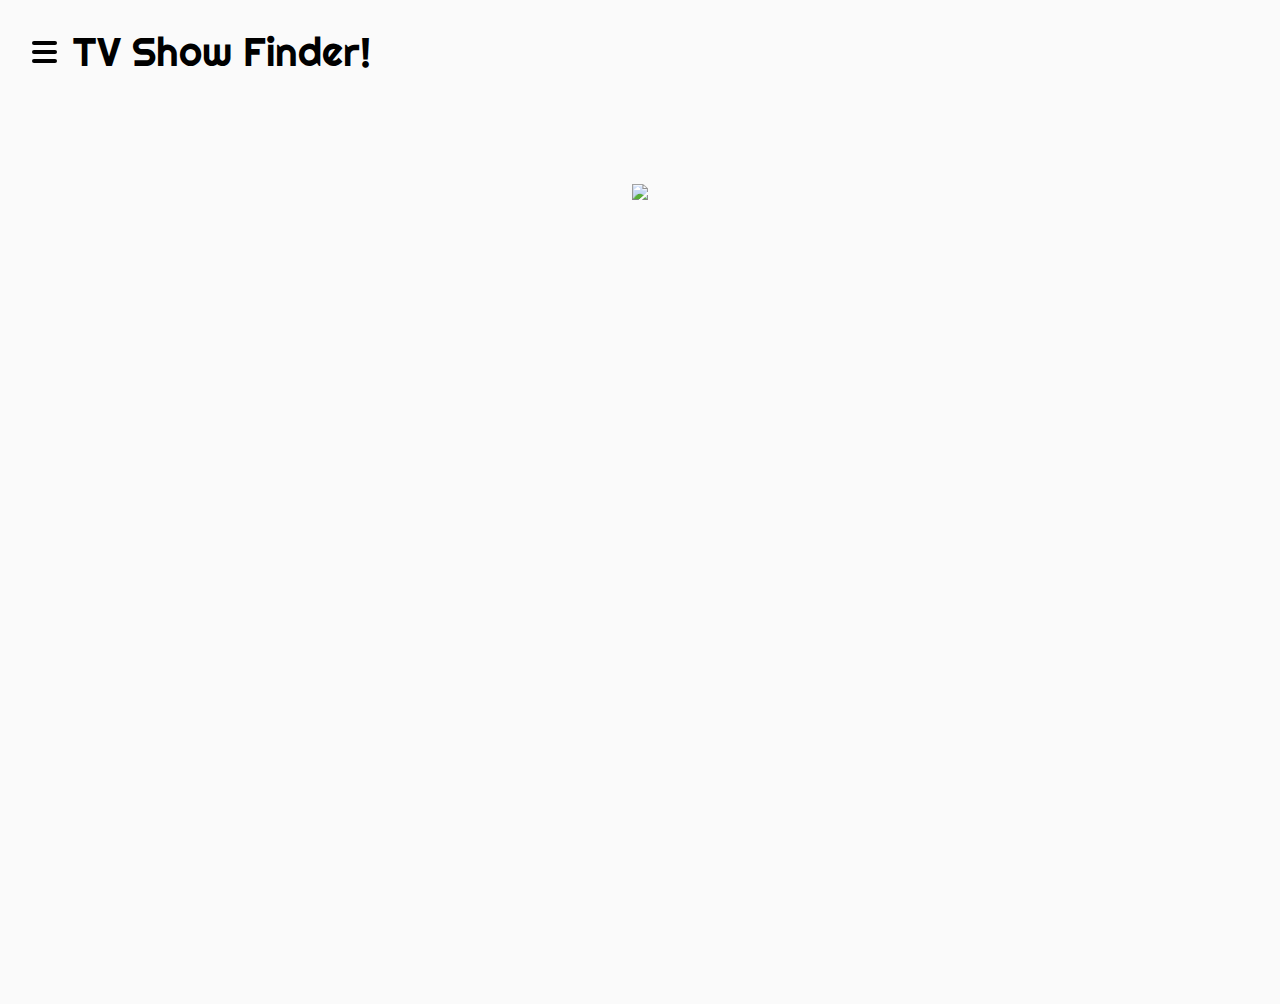
==== index.html @ 4749b02b "Adds styling to web networks dropdown search, and refactors utility function names. Removes chrome d" ====
<!DOCTYPE html>
<html>
    <head>
        <meta charset="utf-8" />
        
        <title>TV Show Finder</title>

        <script src="./src/index.js" type="module"></script>
        
        <link rel="stylesheet" href="./stylesheets/app.css" />
        
        <link
            rel="stylesheet"
            href="https://use.fontawesome.com/releases/v5.5.0/css/all.css"
            integrity="sha384-B4dIYHKNBt8Bc12p+WXckhzcICo0wtJAoU8YZTY5qE0Id1GSseTk6S+L3BlXeVIU"
            crossorigin="anonymous"
        />

        <link
            rel="icon"
            sizes="16x16"
            href="./assets/favicon-16x16.png"
            type="./assets/favicon-16x16.png"
        />
        <link
            rel="icon"
            sizes="32x32"
            href="./assets/favicon-32x32.png"
            type="./assets/favicon-32x32.png"
        />
        <link
            rel="icon"
            sizes="48x48"
            href="./assets/favicon-48x48.png"
            type="./assets/favicon-48x48.png"
        />
        <link
            rel="icon"
            sizes="192x192"
            href="./assets/favicon-192x192.png"
            type="./assets/favicon-192x192.png"
        />
        <link
            rel="icon"
            sizes="512x512"
            href="./assets/favicon-512x512.png"
            type="./assets/favicon-512x512.png"
        />
        <link
            rel="apple-touch-icon"
            sizes="180x180"
            href="./assets/apple-touch-icon.png"
            type="./assets/apple-touch-icon.png"
        />
    </head>

    <body>
        <header>
            <div class="hamburger expander">
                <span class="expander"></span>
                <span class="expander"></span>
                <span class="expander"></span>
            </div>
            <h1>TV Show Finder!</h1>
        </header>

        <main>
            <section class="show-cards-container">
                <div class="loading">
                    <img
                        src="https://thumbs.gfycat.com/ConventionalOblongFairybluebird-max-1mb.gif"
                    />
                </div>

                <h2 class="no-shows-found hidden">No shows found!</h2>

                <div class="pages-container hidden">
                    <h2>Page</h2>
                    <ul class="page-numbers hidden"></ul>
                    <form class="page-slider-form">
                        <output 
                            for="page-slider"
                            onforminput="value = page-slider.valueAsNumber"
                        >1</output>
                        <input
                            type="range"
                            name="page-slider"
                            id="page-slider"
                            min="1"
                            max="919"
                            step="1"
                            value="1"
                        />
                        <span class="range-min">1</span>
                        <span class="range-max">919</span>
                    </form>
                    <button class="pages-toggle">
                        <i class="fas fa-toggle-on"></i>
                    </button>
                </div>
            </section>

            <ul class="genre-pills collapsed">
                <li class="genre-pill-header static-pill expander">
                    <div class="hamburger expander">
                        <span class="expander"></span>
                        <span class="expander"></span>
                        <span class="expander"></span>
                    </div>
                    <span class="genre-pill-header-text expander">
                        Search
                    </span>
                </li>

                <div class="web-networks-container">
                    <div>
                        <label
                        class="web-networks-label"
                        for="web-networks-search"
                        >
                            <i class="fas fa-search"></i>
                            Filter by network
                        </label>
                        <input
                            type="text"
                            id="web-networks-search"
                            list="web-networks"
                            autocomplete="on"
                        />
                        <datalist id="web-networks">
                            <option
                                class="web-network-reset"
                                value="All networks"
                            >All networks</option>
                        </datalist>
                    </div>
                </div>

                <div class="sort-container">
                    <label for="sort-by">Sort by</label>
                    <select id="sort-by">
                        <option value="Most popular">Most popular</option>
                        <option value="Least popular">Least popular</option>
                        <option value="Highest rating">Highest rating</option>
                        <option value="Lowest rating">Lowest rating</option>
                        <option value="Most recent">Most recent</option>
                        <option value="Least recent">Least recent</option>
                        <option value="A to Z">A to Z</option>
                        <option value="Z to A">Z to A</option>
                    </select>
                </div>

                <div class="search-container">
                    <div>
                        <label
                            class="search-bar-label"
                            for="search-bar"
                        >
                            <i class="fas fa-search"></i>    
                            Filter by name
                        </label>
                        <input 
                            type="text"
                            id="search-bar"
                            autocomplete="on"
                        />
                    </div>
                </div>

                <li class="genre-pill-reset static-pill">Remove filters!</li>
            </ul>
        </main>
    </body>
</html>
---- stylesheets/app.css ----
@import url("./meyer-reset.css");

@import url("./index.css");

@import url("./genre-pills.css");
@import url("./genre-pills-mobile.css");

@import url("./header.css");
@import url("./header-mobile.css");

@import url("./loading.css");
@import url("./loading-mobile.css");

@import url("./page-slider.css");
@import url("./page-slider-mobile.css");

@import url("./pages.css");
@import url("./pages-mobile.css");

@import url("./search-bar.css");
@import url("./search-bar-mobile.css");

@import url("./show-card.css");
@import url("./show-card-mobile.css");

@import url("./sort.css");
@import url("./sort-mobile.css");

@import url("./web-networks.css");
@import url("./web-networks-mobile.css");
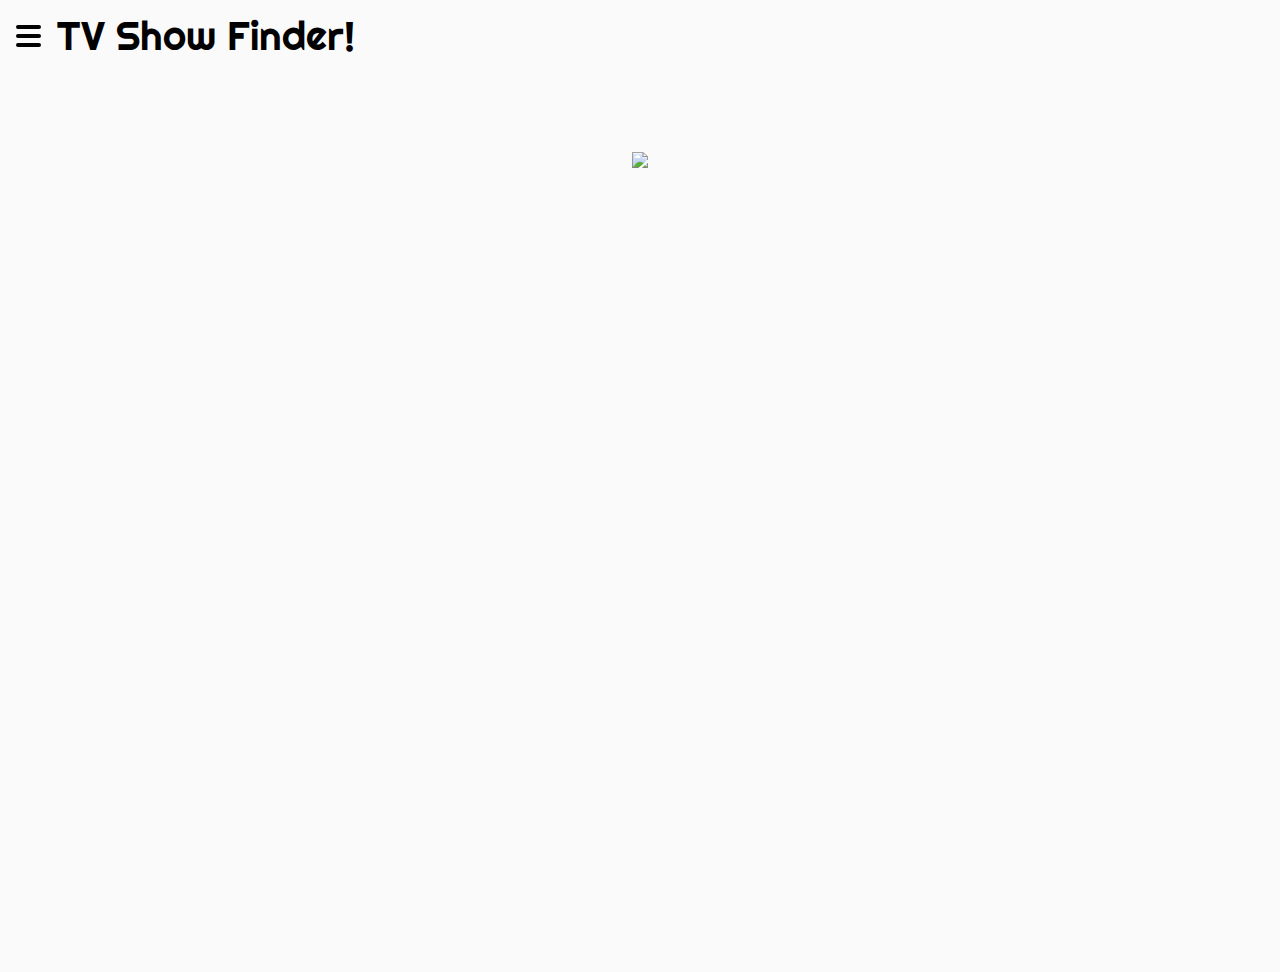
==== commit 51e9a2f1: "Accessibility. Adds alt text to pages toggle button. Adds alt text to images." ====
--- a/index.html
+++ b/index.html
@@ -1,174 +1,178 @@
 <!DOCTYPE html>
-<html>
-    <head>
-        <meta charset="utf-8" />
-        
-        <title>TV Show Finder</title>
+<html lang="en">
+  <head>
+    <meta charset="utf-8" />
 
-        <script src="./src/index.js" type="module"></script>
-        
-        <link rel="stylesheet" href="./stylesheets/app.css" />
-        
-        <link
-            rel="stylesheet"
-            href="https://use.fontawesome.com/releases/v5.5.0/css/all.css"
-            integrity="sha384-B4dIYHKNBt8Bc12p+WXckhzcICo0wtJAoU8YZTY5qE0Id1GSseTk6S+L3BlXeVIU"
-            crossorigin="anonymous"
-        />
+    <title>TV Show Finder</title>
 
-        <link
-            rel="icon"
-            sizes="16x16"
-            href="./assets/favicon-16x16.png"
-            type="./assets/favicon-16x16.png"
-        />
-        <link
-            rel="icon"
-            sizes="32x32"
-            href="./assets/favicon-32x32.png"
-            type="./assets/favicon-32x32.png"
-        />
-        <link
-            rel="icon"
-            sizes="48x48"
-            href="./assets/favicon-48x48.png"
-            type="./assets/favicon-48x48.png"
-        />
-        <link
-            rel="icon"
-            sizes="192x192"
-            href="./assets/favicon-192x192.png"
-            type="./assets/favicon-192x192.png"
-        />
-        <link
-            rel="icon"
-            sizes="512x512"
-            href="./assets/favicon-512x512.png"
-            type="./assets/favicon-512x512.png"
-        />
-        <link
-            rel="apple-touch-icon"
-            sizes="180x180"
-            href="./assets/apple-touch-icon.png"
-            type="./assets/apple-touch-icon.png"
-        />
-    </head>
+    <script src="./src/index.js" type="module"></script>
 
-    <body>
-        <header>
-            <div class="hamburger expander">
-                <span class="expander"></span>
-                <span class="expander"></span>
-                <span class="expander"></span>
-            </div>
-            <h1>TV Show Finder!</h1>
-        </header>
+    <link rel="stylesheet" href="./stylesheets/app.css" />
 
-        <main>
-            <section class="show-cards-container">
-                <div class="loading">
-                    <img
-                        src="https://thumbs.gfycat.com/ConventionalOblongFairybluebird-max-1mb.gif"
-                    />
-                </div>
+    <link
+      rel="stylesheet"
+      href="https://use.fontawesome.com/releases/v5.5.0/css/all.css"
+      integrity="sha384-B4dIYHKNBt8Bc12p+WXckhzcICo0wtJAoU8YZTY5qE0Id1GSseTk6S+L3BlXeVIU"
+      crossorigin="anonymous"
+    />
 
-                <h2 class="no-shows-found hidden">No shows found!</h2>
+    <link
+      rel="icon"
+      sizes="16x16"
+      href="./assets/favicon-16x16.png"
+      type="./assets/favicon-16x16.png"
+    />
+    <link
+      rel="icon"
+      sizes="32x32"
+      href="./assets/favicon-32x32.png"
+      type="./assets/favicon-32x32.png"
+    />
+    <link
+      rel="icon"
+      sizes="48x48"
+      href="./assets/favicon-48x48.png"
+      type="./assets/favicon-48x48.png"
+    />
+    <link
+      rel="icon"
+      sizes="192x192"
+      href="./assets/favicon-192x192.png"
+      type="./assets/favicon-192x192.png"
+    />
+    <link
+      rel="icon"
+      sizes="512x512"
+      href="./assets/favicon-512x512.png"
+      type="./assets/favicon-512x512.png"
+    />
+    <link
+      rel="apple-touch-icon"
+      sizes="180x180"
+      href="./assets/apple-touch-icon.png"
+      type="./assets/apple-touch-icon.png"
+    />
+  </head>
 
-                <div class="pages-container hidden">
-                    <h2>Page</h2>
-                    <ul class="page-numbers hidden"></ul>
-                    <form class="page-slider-form">
-                        <output 
-                            for="page-slider"
-                            onforminput="value = page-slider.valueAsNumber"
-                        >1</output>
-                        <input
-                            type="range"
-                            name="page-slider"
-                            id="page-slider"
-                            min="1"
-                            max="919"
-                            step="1"
-                            value="1"
-                        />
-                        <span class="range-min">1</span>
-                        <span class="range-max">919</span>
-                    </form>
-                    <button class="pages-toggle">
-                        <i class="fas fa-toggle-on"></i>
-                    </button>
-                </div>
-            </section>
+  <body>
+    <header>
+      <div class="hamburger expander">
+        <span class="expander"></span>
+        <span class="expander"></span>
+        <span class="expander"></span>
+      </div>
+      <h1>TV Show Finder!</h1>
+    </header>
 
-            <ul class="genre-pills collapsed">
-                <li class="genre-pill-header static-pill expander">
-                    <div class="hamburger expander">
-                        <span class="expander"></span>
-                        <span class="expander"></span>
-                        <span class="expander"></span>
-                    </div>
-                    <span class="genre-pill-header-text expander">
-                        Search
-                    </span>
-                </li>
+    <main>
+      <section class="show-cards-container">
+        <div class="loading">
+          <img
+            src="https://thumbs.gfycat.com/ConventionalOblongFairybluebird-max-1mb.gif"
+          />
+        </div>
 
-                <div class="web-networks-container">
-                    <div>
-                        <label
-                        class="web-networks-label"
-                        for="web-networks-search"
-                        >
-                            <i class="fas fa-search"></i>
-                            Filter by network
-                        </label>
-                        <input
-                            type="text"
-                            id="web-networks-search"
-                            list="web-networks"
-                            autocomplete="on"
-                        />
-                        <datalist id="web-networks">
-                            <option
-                                class="web-network-reset"
-                                value="All networks"
-                            >All networks</option>
-                        </datalist>
-                    </div>
-                </div>
+        <h2 class="no-shows-found hidden">No shows found!</h2>
 
-                <div class="sort-container">
-                    <label for="sort-by">Sort by</label>
-                    <select id="sort-by">
-                        <option value="Most popular">Most popular</option>
-                        <option value="Least popular">Least popular</option>
-                        <option value="Highest rating">Highest rating</option>
-                        <option value="Lowest rating">Lowest rating</option>
-                        <option value="Most recent">Most recent</option>
-                        <option value="Least recent">Least recent</option>
-                        <option value="A to Z">A to Z</option>
-                        <option value="Z to A">Z to A</option>
-                    </select>
-                </div>
+        <div class="pages-container hidden">
+          <h2>Page</h2>
+          <ul class="page-numbers hidden"></ul>
+          <form class="page-slider-form">
+            <output 
+              for="page-slider"
+              onforminput="value = page-slider.valueAsNumber"
+            >1</output>
+            <input
+              type="range"
+              name="page-slider"
+              id="page-slider"
+              min="1"
+              max="919"
+              step="1"
+              value="1"
+            />
+            <span class="range-min">1</span>
+            <span class="range-max">2</span>
+          </form>
+          <button
+            class="pages-toggle"
+            alt="toggle between page slider and page numbers"
+          >
+            <i class="fas fa-toggle-on"></i>
+          </button>
+        </div>
+      </section>
 
-                <div class="search-container">
-                    <div>
-                        <label
-                            class="search-bar-label"
-                            for="search-bar"
-                        >
-                            <i class="fas fa-search"></i>    
-                            Filter by name
-                        </label>
-                        <input 
-                            type="text"
-                            id="search-bar"
-                            autocomplete="on"
-                        />
-                    </div>
-                </div>
+      <ul class="genre-pills collapsed">
+        <li class="genre-pill-header static-pill expander">
+          <div class="hamburger expander">
+            <span class="expander"></span>
+            <span class="expander"></span>
+            <span class="expander"></span>
+          </div>
+          <span class="genre-pill-header-text expander">
+            Search
+          </span>
+        </li>
 
-                <li class="genre-pill-reset static-pill">Remove filters!</li>
-            </ul>
-        </main>
-    </body>
+        <div class="web-networks-container">
+          <div>
+            <label
+              class="web-networks-label"
+              for="web-networks-search"
+            >
+              <i class="fas fa-search"></i>
+              Filter by network
+            </label>
+            <input
+              type="text"
+              id="web-networks-search"
+              list="web-networks"
+              autocomplete="on"
+            />
+            <datalist id="web-networks">
+              <option
+                class="web-network-reset"
+                value="All networks"
+                data-web-network="all networks"
+              ></option>
+            </datalist>
+          </div>
+        </div>
+
+        <div class="sort-container">
+          <label for="sort-by">Sort by</label>
+          <select id="sort-by">
+            <option value="Most popular">Most popular</option>
+            <option value="Least popular">Least popular</option>
+            <option value="Highest rating">Highest rating</option>
+            <option value="Lowest rating">Lowest rating</option>
+            <option value="Most recent">Most recent</option>
+            <option value="Least recent">Least recent</option>
+            <option value="A to Z">A to Z</option>
+            <option value="Z to A">Z to A</option>
+          </select>
+        </div>
+
+        <div class="search-container">
+          <div>
+            <label
+              class="search-bar-label"
+              for="search-bar"
+            >
+              <i class="fas fa-search"></i>    
+              Filter by name
+            </label>
+            <input 
+              type="text"
+              id="search-bar"
+              autocomplete="on"
+            />
+          </div>
+        </div>
+
+        <li class="genre-pill-reset static-pill">Remove filters!</li>
+      </ul>
+    </main>
+  </body>
 </html>
--- a/stylesheets/app.css
+++ b/stylesheets/app.css
@@ -27,4 +27,6 @@
 @import url("./sort-mobile.css");
 
 @import url("./web-networks.css");
-@import url("./web-networks-mobile.css");+@import url("./web-networks-mobile.css");
+
+@import url("./toggles.css");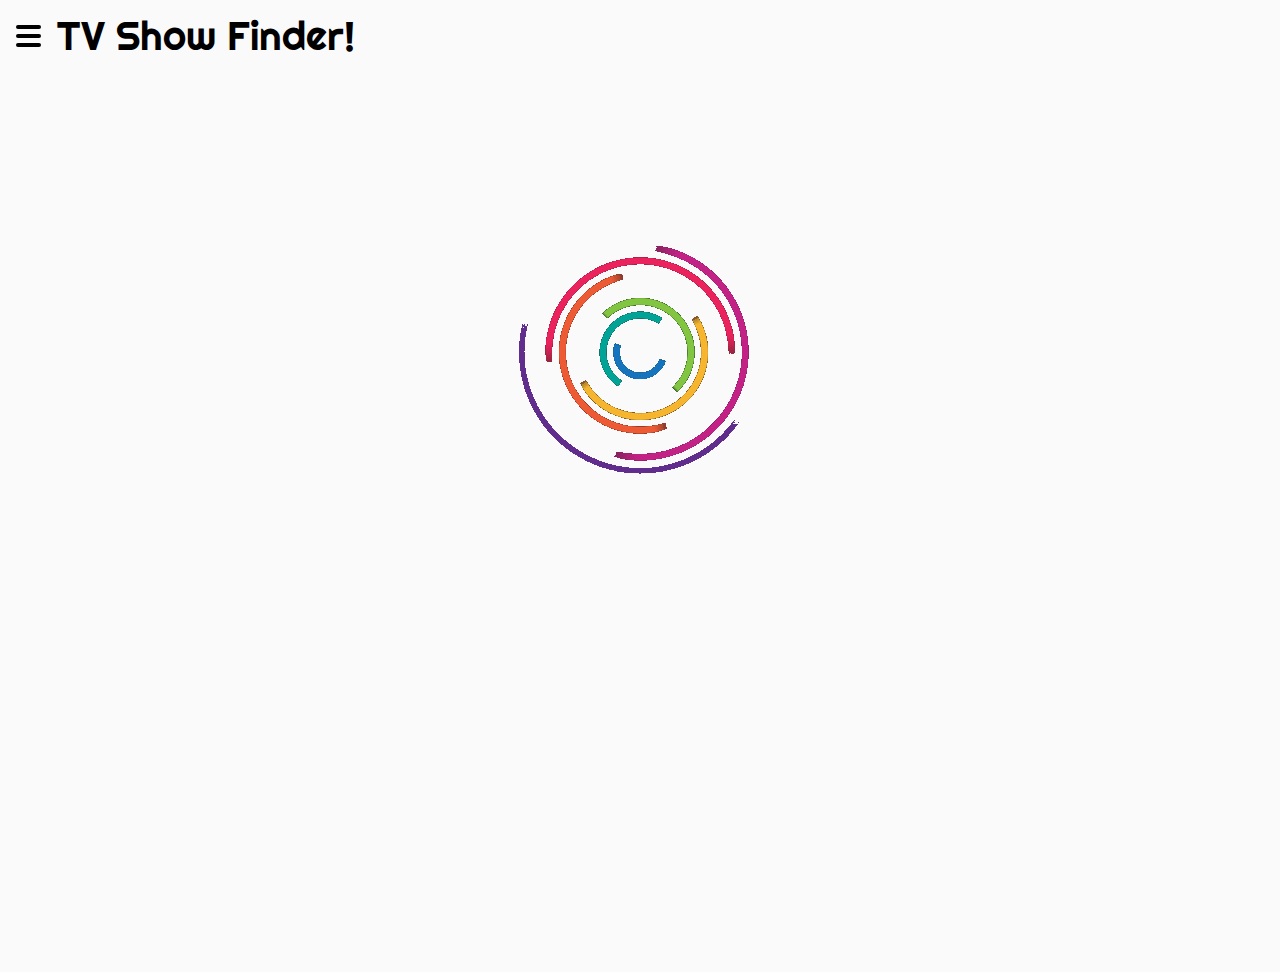
==== commit 355927eb: "Fix loading spinner (gfycat no longer exists, added to assets instead)" ====
--- a/index.html
+++ b/index.html
@@ -68,7 +68,7 @@
       <section class="show-cards-container">
         <div class="loading">
           <img
-            src="https://thumbs.gfycat.com/ConventionalOblongFairybluebird-max-1mb.gif"
+            src="./assets/loading-spinner-rainbow-transparent.gif"
           />
         </div>
 
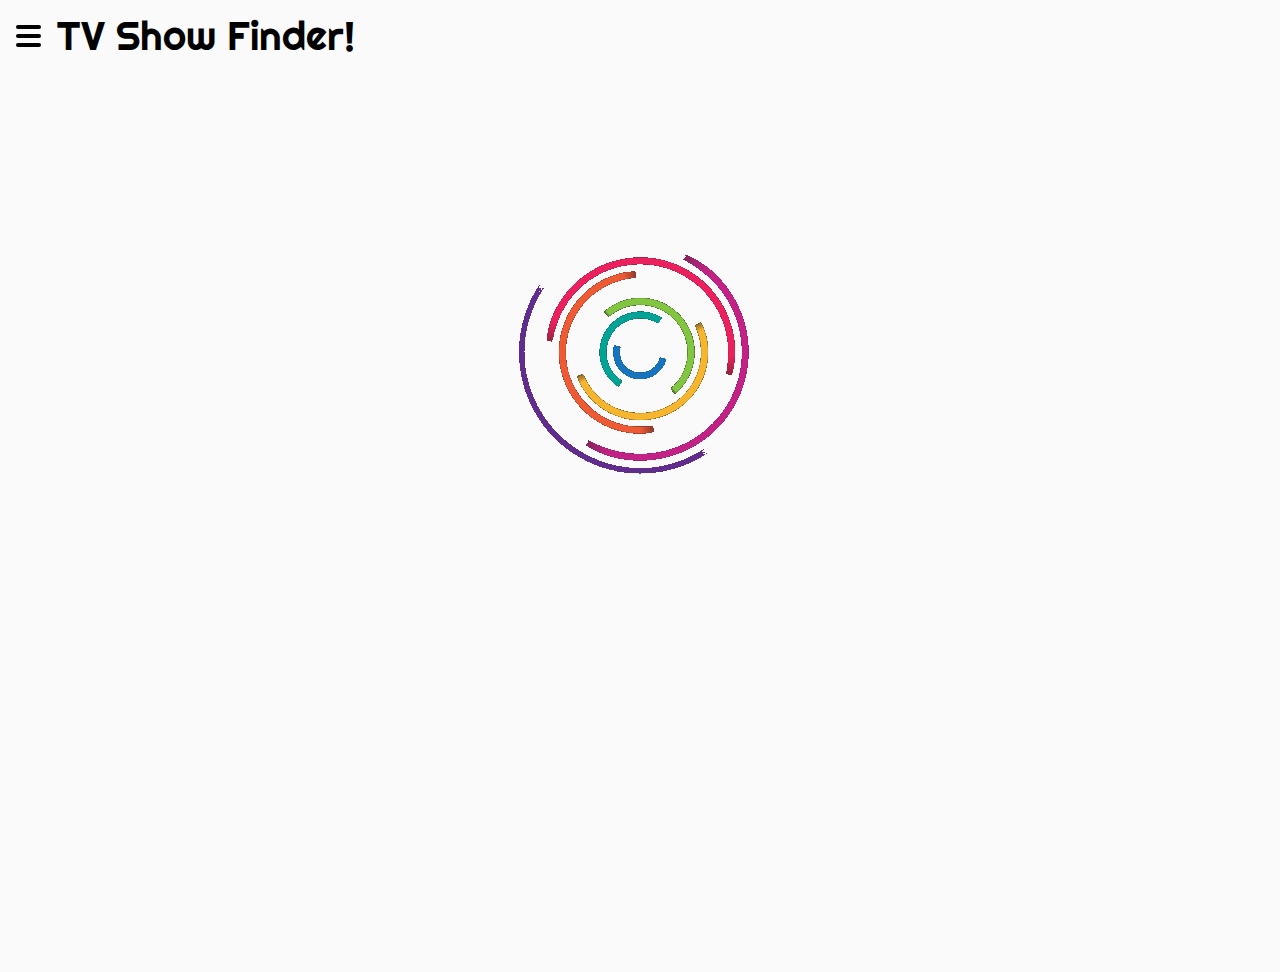
==== commit 6300aa43: "Swap Name and Network search positions, remove "Filter by" text since search icon already there" ====
--- a/index.html
+++ b/index.html
@@ -115,6 +115,37 @@
           </span>
         </li>
 
+        <div class="search-container">
+          <div>
+            <label
+              class="search-bar-label"
+              for="search-bar"
+            >
+              <i class="fas fa-search"></i>    
+              Name
+            </label>
+            <input 
+              type="text"
+              id="search-bar"
+              autocomplete="on"
+            />
+          </div>
+        </div>
+
+        <div class="sort-container">
+          <label for="sort-by">Sort by</label>
+          <select id="sort-by">
+            <option value="Most popular">Most popular</option>
+            <option value="Least popular">Least popular</option>
+            <option value="Highest rating">Highest rating</option>
+            <option value="Lowest rating">Lowest rating</option>
+            <option value="Most recent">Most recent</option>
+            <option value="Least recent">Least recent</option>
+            <option value="A to Z">A to Z</option>
+            <option value="Z to A">Z to A</option>
+          </select>
+        </div>
+
         <div class="web-networks-container">
           <div>
             <label
@@ -122,7 +153,7 @@
               for="web-networks-search"
             >
               <i class="fas fa-search"></i>
-              Filter by network
+              Network
             </label>
             <input
               type="text"
@@ -140,37 +171,6 @@
           </div>
         </div>
 
-        <div class="sort-container">
-          <label for="sort-by">Sort by</label>
-          <select id="sort-by">
-            <option value="Most popular">Most popular</option>
-            <option value="Least popular">Least popular</option>
-            <option value="Highest rating">Highest rating</option>
-            <option value="Lowest rating">Lowest rating</option>
-            <option value="Most recent">Most recent</option>
-            <option value="Least recent">Least recent</option>
-            <option value="A to Z">A to Z</option>
-            <option value="Z to A">Z to A</option>
-          </select>
-        </div>
-
-        <div class="search-container">
-          <div>
-            <label
-              class="search-bar-label"
-              for="search-bar"
-            >
-              <i class="fas fa-search"></i>    
-              Filter by name
-            </label>
-            <input 
-              type="text"
-              id="search-bar"
-              autocomplete="on"
-            />
-          </div>
-        </div>
-
         <li class="genre-pill-reset static-pill">Remove filters!</li>
       </ul>
     </main>
